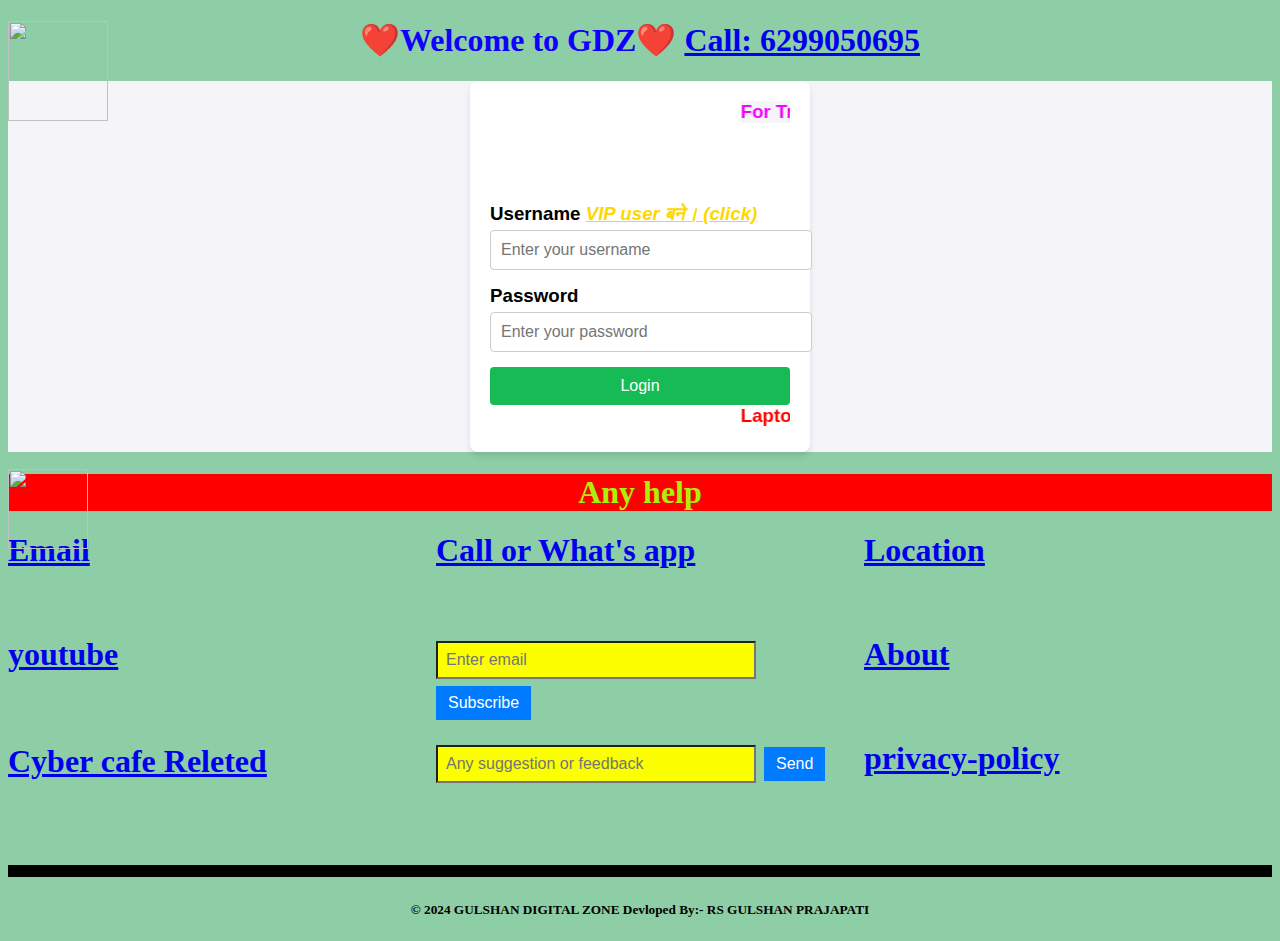
==== index.html @ c83366f7 "Update index.html" ====
<!DOCTYPE html>
<html lang="en">
<head>
    <meta charset="UTF-8">
    <meta name="viewport" content="width=device-width, initial-scale=1.0">
    <link rel="stylesheet" href="https://cdnjs.cloudflare.com/ajax/libs/font-awesome/6.4.0/css/all.min.css"
     integrity="sha512-iecdLmaskl7CVkqkXNQ/ZH/XLlvWZOJyj7Yy7tcenmpD1ypASozpmT/E0iPtmFIB46ZmdtAc9eNBvH0H/ZpiBw==" 
     crossorigin="anonymous" referrerpolicy="no-referrer" />
     <!-- <link rel="stylesheet" href="./chatbot.js"> -->
     <link rel="stylesheet" href="./style.css">
     <!-- <link rel="stylesheet" href="./login.js"> -->
     <link rel="shortcut icon" href="./GDZ.png" type="image/x-icon">
     <style>
 
     </style>

    <title>कुछ भी सीखों</title>
   
</head>
<body style="background-color: #8dcea6;">
    <!-- //chatbot ke liye................................................................. -->
     
    <div class="bot-container" id="on-container">
        <a href="#"><img class="bot-logo" type="button" style="position: fixed; width: 80px; height: 80px;" onclick="loginbot()" src="./chatbot.png" alt=""></a>
    </div>
    <div class="bot-container" id="off-container" style="display: none; position: fixed;">
        
        
            <div class="chat-container">
                <div class="chat-header">
                    <button  text-align: right; type="button" onclick="logoutbot()"><h4 style="color: red;">Close Chatbot</h4></button>
                </div>
                <div class="chat-messages" id="chat-messages">
                  <!-- Messages will appear here -->
                </div>
                
                <div class="chat-input">
                    
                  <input type="text" id="user-input" placeholder="सिर्फ विषय लिखे(Ex.E-shram,College).....">
                  <button onclick="sendMessage()">Send</button>
                </div>
              </div>
        
    </div>

    <img style="width: 100px; height: 100px; position: fixed;" src="./GDZ.png" alt="">
    <h1 style="text-align: center; color: rgb(17, 0, 255);"><b>❤️Welcome to GDZ❤️ <a href="tel:+6299050695">Call: 6299050695</a> <a href="mailto:gulshandigitalzone@gmail.com"><i class="fa-solid fa-envelope"></i></a></b></h1>
    <h3>
    <div class="container" id="login-container">

<marquee behavior="" direction=""> <h4 style="text-align: center; color: rgb(247, 0, 255);">For Try👉 User = <b style="color: blue;"> DGZ</b> , Password = <b style="color: blue;">Free</b> लिखें।<br></h2>
</marquee>
        <h2><img style="width: 150; height: 150px;" src="./LOCK.jpeg" alt=""></h2>
        <form id="login-form">
            
            <div class="form-group">
                <label  for="username">Username <i style="color: green;"><a style="color: gold; "href="#" onclick="payments()">VIP user बने। (click)</a></i></label>
                
                <input type="text" id="username" placeholder="Enter your username">
            </div>
            <div class="form-group">
                <label for="password">Password</label>
                <input type="password" id="password" placeholder="Enter your password">
            </div>
            <button class="ABC" type="button" onclick="login()">Login</button>
            <marquee style="color: red;" behavior="" direction="">Laptop या फोन मे Desktop Mod मे ठीक से दिखाई देगा! Because Server is down!</marquee>
            
            
            
        </form>
    </div>
    
    
</h3>

    <div class="container1" id="logout-container" style="display: none";>
        <button  class="ABC1"  text-align: right; type="button" onclick="logout()">Hello User<br>Logout</button>
        <h1 style="text-align: center;"><b>आप कोई भी विडियो या Portal देख सकते हैं।</b></h1>
        <!-- search bar ke liye................................................ -->
        <div class="search-bar" style="text-align: center; margin-top: 20px;">
            <input type="text" id="searchInput" placeholder="Search..." style="padding: 10px; width: 80%;">
            <button onclick="searchText()" style="padding: 10px;">Search</button>
        </div>
    
        <div class="content">
       <h1 style="color: red;">Search bar Not available in Tryal version. <a style="color: gold;" href="#" onclick="payments()">Get VIP ID (click)</a></h1>
          
       
    
        <section style="background-color: rgb(0, 225, 255);  border-width: 10px; border-color: rgb(255, 18, 18); border-style: solid;">
            <div>
                <h1 style="color: red; background-color: rgb(70, 247, 0);"><b>LATEST JOB</b></h1>
                <h2>
                  <li><a href="https://www.rrbapply.gov.in/#/auth/home">RRB Group-D Apply</a></li>
                  <li><a href="#">Try Latest Job</a></li>
                  <li><a href="#">Try Latest Job</a></li>
                  <li><a href="#">Try Latest Job</a></li>
           <li><a href="#">Try Latest Job</a></li>
           <li><a href="#">Try Latest Job</a></li>
           <li><a href="#">Try Latest Job</a></li>
           <li><a href="#">Try Latest Job</a></li>
           <li><a href="#">Try Latest Job</a></li>
           <li><a href="#">Try Latest Job</a></li>
           <li><a href="#">Try Latest Job</a></li>
           <li><a href="#">Try Latest Job</a></li>
           <li><a href="#">Try Latest Job</a></li>
           <li><a href="#">Try Latest Job</a></li>
           <li><a href="#">Try Latest Job</a></li>
           <li><a href="#">Try Latest Job</a></li>
           <li><a href="#">Try Latest Job</a></li>
           <li><a href="#">Try Latest Job</a></li>
           <li><a href="#">Try Latest Job</a></li>
           <li><a href="#">Try Latest Job</a></li>
           <li><a href="#">Try Latest Job</a></li>
           <li><a href="#">Try Latest Job</a></li>
           <li><a href="#">Try Latest Job</a></li>   
           <li><a href="#">Try Latest Job</a></li>
           <li><a href="#">Try Latest Job</a></li>
           <li><a href="#">Try Latest Job</a></li>
          
              </h2>
            </div>
            <div>
                <h1 style="color: red; background-color: rgb(70, 247, 0);"><B>IMPORTANT LINK</B></h1>
                <h2>
                <li><a href="https://serviceonline.bihar.gov.in/">Bihar RTPS Service</a></li>
                <li><a href="https://serviceonline.bihar.gov.in/renderApplicationForm.do?serviceId=4630008&UUID=932f37ff-2793-4d23-ab59-d707274b0db8&directService=true&tempId=751&grievDefined=0&serviceLinkRequired=No&userLoggedIn=N&source=CTZN&OWASP_CSRFTOKEN=XD2I-NDHD-GK2E-3V92-1XVK-GKYU-PRR9-BJJW">बिहार निवास प्रमााण पत्र अप्‍लाई</a></li>
                <li><a href="https://serviceonline.bihar.gov.in/renderApplicationForm.do?serviceId=4650008&UUID=824b1d16-61e2-440d-a016-de54af2ae7e3&directService=true&tempId=748&grievDefined=0&serviceLinkRequired=No&userLoggedIn=N&source=CTZN&OWASP_CSRFTOKEN=PYII-J0BG-8XRL-8DFZ-QXVM-TH9N-8472-7ZJ4">बिहार जाति प्रमााण पत्र अप्‍लाई</a></li>
                <li><a href="https://serviceonline.bihar.gov.in/renderApplicationForm.do?serviceId=4640005&UUID=26a33ea9-198b-43fc-86cc-cd87791a9bb4&directService=true&tempId=747&grievDefined=0&serviceLinkRequired=No&userLoggedIn=N&source=CTZN&OWASP_CSRFTOKEN=XF64-IA9K-VD4G-Z74Z-HXFQ-ROMP-GIO9-0EO0">बिहार आय प्रमााण पत्र अप्‍लाई</a></li>
                <li><a href="https://medhasoft.bih.nic.in/">Meghasoft</a></li>
                <li><a href="https://pmsonline.bih.nic.in/">Post Matric schlorship</a></li>
                <li><a href="https://register.eshram.gov.in/#/user/self">फ्री ई-श्रम अप्‍लाई</a></li>
                <li><a href="https://electoralsearch.eci.gov.in/">वोटर कार्ड नंवर खोजें</a></li>
                <li><a href="#">Try Important Link</a></li>
                <li><a href="#">Try Important Link</a></li>
                <li><a href="#">Try Important Link</a></li>
                <li><a href="#">Try Important Link</a></li>
                <li><a href="#">Try Important Link</a></li>
                <li><a href="#">Try Important Link</a></li>
                <li><a href="#">Try Important Link</a></li>
                <li><a href="#">Try Important Link</a></li>
                <li><a href="#">Try Important Link</a></li>
                <li><a href="#">Try Important Link</a></li>
                <li><a href="#">Try Important Link</a></li>
                <li><a href="#">Try Important Link</a></li>
                <li><a href="#">Try Important Link</a></li>
                <li><a href="#">Try Important Link</a></li>
                <li><a href="#">Try Important Link</a></li>
                <li><a href="#">Try Important Link</a></li>
                <li><a href="#">Try Important Link</a></li>
                <li><a href="#">Try Important Link</a></li>
              </h2>
            </div>
            <div>
               <h1 style="color: red; background-color: rgb(70, 247, 0); "><B>ADMIT CARD</B></h1>
               <h2 style="margin-bottom: 40px;">
                <li><a href="https://upsssc.gov.in/Online_App/AdmitCard.aspx?ID=MAIN">UPSSSC junior assistant 2022</a></li>
                <li><a href="#">Try Admit card</a></li>
                <li><a href="#">Try Admit card</a></li>
                <li><a href="#">Try Admit card</a></li>
                    <li><a href="#">Try Admit card</a></li>
                    <li><a href="#">Try Admit card</a></li>
                    <li><a href="#">Try Admit card</a></li>
                    <li><a href="#">Try Admit card</a></li>
                    <li><a href="#">Try Admit card</a></li>
                    <li><a href="#">Try Admit card</a></li>
                    <li><a href="#">Try Admit card</a></li>
                    <li><a href="#">Try Admit card</a></li>
                    <li><a href="#">Try Admit card</a></li>
                </li>
              </h2>
              <h1 style="color: red; background-color: rgb(70, 247, 0);">IMPORTANT WEBSITE</h1>
              <h2>
              <li><a href="https://www.sarkariresult.com/">sarkari result</a></li>
              <li><a href="https://onlineupdatestm.in/">Online update stm</a></li>
              <li><a href="https://eazytonet.com/">EasytoNet</a></li>
              <li><a href="#">Try Important website</a></li>
              <li><a href="#">Try Important website</a></li>
              <li><a href="#">Try Important website</a></li>
              <li><a href="#">Try Important website</a></li>
              <li><a href="#">Try Important website</a></li>
              <li><a href="#">Try Important website</a></li>
              <li><a href="#">Try Important website</a></li>
              <li><a href="#">Try Important website</a></li>
            </h2>
            </div>
        </section>
    
    </div>
        <br>
        <h1 style="background-color: #45a049;">1.👉 E-shram कार्ड कैसे बनायें।</h1> <br>
        <iframe id="inlineFrameExample" title="Inline Frame Example" src="https://eshram.gov.in/indexmain"></iframe>


        <iframe width="560" height="315" src="https://www.youtube.com/embed/TRh347D8t4E?si=y72ETQEUel3Yetee" 
            title="YouTube video player" frameborder="0"
            allow="accelerometer; autoplay; clipboard-write; encrypted-media; gyroscope; picture-in-picture; web-share"
            referrerpolicy="strict-origin-when-cross-origin" allowfullscreen>
        </iframe>

            <br>
            <h1 style=" background-color: #45a049;">2.👉R.D COLLEGE पोर्टल का युज कैसे करें।</h1>
            <br>
            <iframe id="inlineFrameExample" title="Inline Frame Example" src="https://rdcollege.ac.in/web/"></iframe>
            <!-- <video controls width="49%" height="400px" style="border: 1px solid black;">
            <source src="./video.mp4" type="video/mp4"/>
            </video>
            <br> -->
            <h1 style=" background-color: #45a049;">3.👉 बिहार बीज पोर्टल का युज कैसे करें।</h1>
            <iframe id="inlineFrameExample" title="Inline Frame Example" src="https://brbn.bihar.gov.in/Home/Demand"></iframe>
            <iframe width="560" height="315" src="https://www.youtube.com/embed/lijYd8vhCH0?si=fSw-ZmCom2OwrYcQ" 
            title="YouTube video player" frameborder="0" 
            allow="accelerometer; autoplay; clipboard-write; encrypted-media; gyroscope; picture-in-picture; web-share"
             referrerpolicy="strict-origin-when-cross-origin" allowfullscreen></iframe>
             <h1 style=" background-color: #45a049;">4.👉 Motivation</h1>
             <video width="640" height="360" controls>
                 <source src="./bhakti gulshan.mp4" type="video/mp4">    
             </video>
             <iframe width="560" height="315" src="https://www.youtube.com/embed/VOYt1OVuPNo?si=jdkNOzRXoTtXvoKc" 
             title="YouTube video player" frameborder="0" 
             allow="accelerometer; autoplay; clipboard-write; encrypted-media; gyroscope; picture-in-picture; web-share" 
             referrerpolicy="strict-origin-when-cross-origin" allowfullscreen></iframe>
             <br>
             <iframe width="560" height="315" src="https://www.youtube.com/embed/8gbAimkp6EM?si=fqaGpNgMDjNbFqCC"
              title="YouTube video player" frameborder="0"
               allow="accelerometer; autoplay; clipboard-write; encrypted-media; gyroscope; picture-in-picture; web-share"
              referrerpolicy="strict-origin-when-cross-origin" allowfullscreen></iframe>

             <br>
            <h1 style=" background-color: #45a049;">5.👉 रा: धा स्‍व आ मी सतसंग</h1>
            <iframe width="560" height="315" src="https://www.youtube.com/embed/nkeNvMxw1L0?si=Mz8azyMEt184ufK6" 
            title="YouTube video player" frameborder="0"
             allow="accelerometer; autoplay; clipboard-write; encrypted-media; gyroscope; picture-in-picture; web-share"
              referrerpolicy="strict-origin-when-cross-origin" allowfullscreen>
            </iframe>
            <iframe width="560" height="315" src="https://www.youtube.com/embed/mk2hGZXzBq0?si=ZE80LZpqDQzjDdXj" 
            title="YouTube video player" frameborder="0"
             allow="accelerometer; autoplay; clipboard-write; encrypted-media; gyroscope; picture-in-picture; web-share" 
             referrerpolicy="strict-origin-when-cross-origin" allowfullscreen></iframe>

            <br>
           
           
<br>


    </div>
        
        <h1 style="color: #abf00a; text-align: center; background-color: #ff0000;">Any help</h1>
        <div id="paymentModal" class="modal">
            <div class="modal-content">
                <span class="close" onclick="Cancelpayment()">&times; 
                    <span class="tooltip">CANCEL</span>
    
                </span>
               
                <h2 >
                    <div id="payment-container" type="button" onclick="payment()">
                        <label>
                            <button id="actionButton" disabled>
                                 <input type="checkbox" id="toggleCheckbox" onchange="toggleButton()" />  
                                 <a href="http://" target="_blank" rel="noopener noreferrer">I agree to the terms and conditions</a>   
                                  <br><br>
                                 <br><a style="font-size: x-large; color: green;" href="#">Process to payment</a></button>
                          </label>
                        
                    </div>
                    
                    
                    <div  id="back-container" style="display: none";>
                        <button  text-align: right;  onclick="back_payment()"><h1><a href="mailto:gulshandigitalzone@gmail.com">Back and send receipt</a></h1></button>
                        <h2><a href="tel:+6299050695"><i class="fa-solid fa-phone-volume"></i>Call</a> <a href="mailto:gulshandigitalzone@gmail.com"><i class="fa-solid fa-envelope"></i>Email</a></h2>
                        
                        
    <div class="slideshow-container" >
    
        <div class="slides fade" >
            <img style="width: 200px; height: 200px;" src="./49.jpg" >
        </div>
    
        <div class="slides fade">
            <img style="width: 200px; height: 200px;" src="./99.jpg" >
        </div>
    
        <div class="slides fade">
            <img style="width: 200px; height: 200px;" src="./499.jpg" >
        </div>
    
        <div class="slides fade">
            <img style="width: 200px; height: 200px;" src="./customize.jpg" >
        </div>
    
        <a class="prev" onclick="plusSlides(-1)">&#10094;</a>
        <a class="next" onclick="plusSlides(1)">&#10095;</a>
    
    </div>
    <br>
    
    <div style="text-align:center">
        <button class="dot" onclick="currentSlide(1)">49रु / <br>1 महीना के लिए</button> 
        <button class="dot" onclick="currentSlide(2)">99रु / <br>6 महीना के लिए</button> 
        <button class="dot" onclick="currentSlide(3)">499रु / <br> 5 वर्ष के लिए</button> 
        <button class="dot" onclick="currentSlide(4)">अपने हिसाब से <br> न्‍यूनतम 100रु</button>
    
    </div>
    
                        </h2>
                <p style="color: red;">कृपया ध्यान दें:</p>
                <ul style="color: blue;">
                    <li>सभी भुगतान अग्रिम में किए जाएंगे।</li>
                    <li>भुगतान के बाद धन वापसी संभव नहीं है।</li>
                    <li>भुगतान के बाद हमें अपना नाम, नंबर, और मनचाहा उपयोगकर्ता नाम और पासवर्ड भी भेज सकते हैं।</li>
                    <li>आपके द्वारा दी गई जानकारी पूर्ण और सत्य होनी चाहिए।</li>
                    <li>किसी भी प्रकार की तकनीकी समस्या के लिए, कृपया हमारी सहायता टीम से संपर्क करें।</li>
                </ul>
                <p>इन शर्तों को स्वीकार करने के बाद ही भुगतान प्रक्रिया को पूरा करें।</p>
              
            </div>
        </div>
        <!-- payment ke liye -->
     
    
     

        <footer>
          
       
            <h1>
                <div class="fruit" >
                    <div class="item6"><a href="https://forms.gle/8rKVwfCvcWrBiQQN9">Cyber cafe Releted</a></div>
                    <div class="item2"><a href="https://youtube.com/@gulshandigitalzone?si=YDIQ_hvKnwjShGRa"><i class="fa-brands fa-youtube"></i>youtube</a></div>
                    <div class="item3">
                        <form id="feedbackForm">
                        <input style="background-color: #fbff00;" type="" id="inputField" name="inputField" placeholder="Any suggestion or feedback" required>
                        <button type="submit">Send</button>
                    </form></div>
                    <div class="item4"><a href="mailto:gulshankumardariyapur85885@gmail.com"><i class="fa-solid fa-envelope"></i>Email</a></div>
                    <div class="item5"> 
                        <form id="customForm">
                        <input style="background-color: #fbff00;" type="email" id="inputField" name="inputField" placeholder="Enter email" required>
                        <button type="submit">Subscribe</button>
                    </form>
                </div>
                    <div class="item1"><a href="tel:+6299050695"><i class="fa-sharp fa-solid fa-phone-volume"></i> <i class="fa-brands fa-whatsapp"></i>Call or What's app</a>
                    </div>
                    <div class="item7"><a href="https://www.google.com/maps/place/GULSHAN+DIGITAL+ZONE/@25.1608555,85.9283995,21z/data=!4m6!3m5!1s0x39f241d4005bf849:0xc81c1bd024015bb8!8m2!3d25.160834!4d85.928542!16s%2Fg%2F11w48v47kf?entry=ttu&g_ep=EgoyMDI0MTExMy4xIKXMDSoASAFQAw%3D%3D"><i class="fa-solid fa-location-dot"></i>Location</a></div>
                    <div class="item8"><a href="#" onclick="showAbout()">About</a></div>
                    <div class="item9"><a href="#" onclick="showAbout()">privacy-policy</a></div>
                </div>
            </h1>
            <div id="aboutModal" class="modal">
                <div class="modal-content">
                    <span class="close" onclick="closeAbout()">&times; </span>
                    <h1 style="text-align: center;">About Us</h1>
                    <p>यह वेवसाट RS GULSHAN PRAJAPATI JI के द्वारा बनाया गया है । यह वेवसाइट सरकारी तो नही है लेकिन मानवता को देखते हुए बनाया गया है <br> 
                        इस वेवसाइट का उद्देश्य लोगों को विभिन्न सरकारी सेवाओं और सूचनाओं तक आसान पहुंच प्रदान करना है।
                         हम विभिन्न प्रकार की सेवाएं और जानकारी प्रदान करते हैं, जैसे कि नौकरी के आवेदन, महत्वपूर्ण लिंक, एडमिट कार्ड,
                         और अन्य महत्वपूर्ण वेबसाइटों के लिंक। हमारा लक्ष्य है कि हम लोगों की मदद करें और उन्हें सही जानकारी और सेवाएं प्रदान करें। <a href="tel:+916299050695">Call: +916299050695</a>
                         <a href="mailto:gulshandigitalzonq@gmail.com">Email: gulshandigitalzone@gmail.com</a>
                     </p>                    
                    <h1 style="text-align: center;">Privacy Policy</h1>
                    <p>यह वेबसाइट किसी प्रकार का धोखा नहीं करती है। वेबसाइट की पहचान हमारे लोगो, कॉल, या ईमेल से पुष्टि करने के बाद ही भुगतान करें। 
                        बिना जांचे भुगतान करने पर आपकी जिम्मेदारी होगी। हालांकि, नकली वेबसाइट होने पर आप मुझे कॉल या ईमेल कर सकते हैं।<br>
                     हम आपकी गोपनीयता का सम्मान करते हैं और आपकी व्यक्तिगत जानकारी की सुरक्षा के लिए प्रतिबद्ध हैं। 
                    हम आपकी जानकारी को किसी भी तीसरे पक्ष के साथ साझा नहीं करते हैं, सिवाय जब यह कानूनी रूप से आवश्यक हो। 
                    हम आपकी जानकारी का उपयोग केवल आपके अनुभव को बेहतर बनाने और आपको बेहतर सेवाएं प्रदान करने के लिए करते हैं। 
                    <br> कृपया ध्यान दें कि हमारी वेबसाइट का उपयोग करते समय, आप हमारी गोपनीयता नीति से सहमत होते हैं। 
                    यदि आपके पास कोई प्रश्न या चिंताएं हैं, तो कृपया हमसे संपर्क करें।</p>

                </div>
            </div>
            <script src="script.js"></script>
        </footer>
          
             
            <br><br>
            <h6 style="background-color: rgb(0, 0, 0);">.</h6>
             
            <h5 style="text-align: center;">&copy; 2024 GULSHAN DIGITAL ZONE   Devloped By:- RS GULSHAN PRAJAPATI</h5>
</body>
</html>
---- style.css ----
h3{
    font-family: Arial, sans-serif;
    margin: 0;
    padding: 0;
    background-color: #f4f4f9;
    display: flex;
    justify-content: center;
    align-items: center;
    /* height: 100vh; */
}
h4{
    /* font-family: Arial, sans-serif; */
    margin: 0;
    padding: 0;
    background-color: #f4f4f9;
    display: flex;
    
    align-items: self-end;
    /* height: 100vh; */
}
.container {
    width: 300px;
    padding: 20px;
    background: white;
    border-radius: 8px;
    box-shadow: 0 4px 6px rgba(0, 0, 0, 0.1);
}
.container1{
    /* width: 300px;
    padding: 20px; */
    background: white;
    border-radius: 8px;
    /* box-shadow: 0 4px 6px rgba(0, 0, 0, 0.1); */
    /* float: right; */
}
h2 {
    text-align: center;
    margin-bottom: 20px;
}
.form-group {
    margin-bottom: 15px;
}
label {
    display: block;
    margin-bottom: 5px;
    font-weight: bold;
}
input[type="text"],
input[type="password"] {
    width: 100%;
    padding: 10px;
    border: 1px solid #ccc;
    border-radius: 4px;
}
.ABC {
    width: 100%;
    padding: 10px;
    background-color: #16bb55;
    color: white;
    border: none;
    border-radius: 4px;
    cursor: pointer;
    font-size: 16px;
}
.ABC1 {
    /* width: 100%; */
    /* padding: 10px; */
    background-color: #0022e0;
    color: white;
    border: none;
    border-radius: 4px;
    cursor: pointer;
    font-size: 16px;
    float: right;
}
.ABC:hover {
    background-color: #45a049;
}
.ABC1:hover {
    background-color: #ff0000;
}
iframe {
    border: 1px solid black;
    width: 49%; /* takes precedence over the width set with the HTML width attribute */
    height: 400px;
}
.fruit {
    display: grid;
    grid-template-rows: repeat(2,1fr);
    grid-template-columns: repeat(3,1fr);
    size: 50px;
    grid-gap: 20px;

    /* background-color: aqua; */
    /* grid-gap: 10px; */

}
.item1 {
    /* border: solid red;
    background-color: rgb(255, 208, 0); */

    /* grid-row-start: 1; 
    grid-row-end: 3; or */
    grid-row: 1/2;
}
.item2 {
    /* border: solid red;
    background-color: rgb(255, 208, 0); */
    grid-row-start: 2;
    grid-row-end: 3;

}
.item3{
    /* border: solid red;
    background-color: rgb(255, 208, 0); */
    grid-row: 3/4;
    /* order: 5; */

}
.item4 {
    /* border: solid red;
    background-color: rgb(255, 208, 0); */
    grid-row: 1/2;

}
.item5 {
    /* border: solid red;
    background-color: rgb(255, 208, 0); */
    grid-row: 2/3;
    justify-self: start;

}
.item6 {
    /* border: solid red;
    background-color: rgb(255, 208, 0); */
    grid-row: 3/4;
    align-self: center;

}
.item7 {
    /* border: solid red;
    background-color: rgb(255, 208, 0); */
    grid-row: 1/2;

}


.item9 {
    /* border: solid red;
    background-color: rgb(255, 208, 0); */
    grid-row: 3/4;

}

input {
    padding: 8px;
    font-size: 16px;
    width: 300px;
}
button {
    padding: 8px 12px;
    font-size: 16px;
    background-color: #007BFF;
    color: white;
    border: none;
    cursor: pointer;
}
button:hover {
    background-color: #0056b3;
}
.highlight {
    background-color: yellow;
}

span {
    font-family: Arial, sans-serif;
    margin: 0;
    padding: 0;
    display: flex;
    justify-content: right;
    align-items: start;
    height: 100vh;
    /* background-color: #ff0000; */
    } 
    .chat-container {
    width: 400px;
    height: 500px;
    background: #ffffff;
    border: 1px solid #ccc;
    border-radius: 8px;
    display: flex;
    flex-direction: column;
    overflow: hidden;
    }
    .chat-header {
    background: #4CAF50;
    color: white;
    text-align: center;
    padding: 10px;
    font-size: 18px;
    }
    .chat-messages {
    flex: 1;
    padding: 10px;
    overflow-y: auto;
    background: #f9f9f9;
    }
    .message {
    margin: 5px 0;
    }
    .user-message {
    text-align: right;
    color: #4CAF50;
    }
    .bot-message {
    text-align: left;
    color: #333;
    }
    .chat-input {
    display: flex;
    border-top: 1px solid #ccc;
    }
    .chat-input input {
    flex: 1;
    padding: 10px;
    border: none;
    outline: none;
    }
    .chat-input button {
    padding: 10px;
    background: #4CAF50;
    color: white;
    border: none;
    cursor: pointer;
    }
    .chat-input button:hover {
    background: #45a049;
    }
    .bot{
        width: 50px;
        height: 50px;
        position: fixed;

    }
    .bot-logo{
        float: right;
        margin-right: 5%;
        margin-top: 35%;

    }
    /* About par click karne par model open ho jayeg....................... */
    .modal {
        display: none;
        position: fixed;
        z-index: 1000;
        left: 0;
        top: 0;
        width: 100%;
        height: 100%;
        overflow: auto;
        background-color: rgb(0,0,0);
        background-color: rgba(0,0,0,0.4);
        padding-top: 60px;
    }
    .modal-content {
        background-color: #fefefe;
        margin: 5% auto;
        padding: 20px;
        border: 1px solid #888;
        width: 80%;
    }
    .close {
        color: #aaa;
        float: right;
        font-size: 28px;
        font-weight: bold;
    }
    .close:hover,
    .close:focus {
        color: black;
        text-decoration: none;
        cursor: pointer;
    }
    /* website saryane ke liye................................................  */
    section {
        display: flex;
        justify-content: space-around;
        margin: 20px;
        margin-bottom: 40px;
    }
   li {
      background-color: white;
       margin-bottom: 10px;
   }
   /* payments................................................. */
   .close .tooltip {
    visibility: hidden;
    background-color: rgb(255, 255, 255);
    color: #ff0000;
  
}
.close:hover .tooltip {
    visibility: visible;
    opacity: 1;
}
button:disabled {
background-color: #ccc;
cursor: not-allowed;
}


.modal {
    display: none;
    position: fixed;
    z-index: 1000;
    left: 0;
    top: 0;
    width: 100%;
    height: 100%;
    overflow: auto;
    background-color: rgb(0,0,0);
    background-color: rgba(0,0,0,0.4);
    padding-top: 60px;
}
.modal-content {
    background-color: #fefefe;
    margin: 5% auto;
    padding: 20px;
    border: 1px solid #888;
    width: 80%;
}
.close {
    color: #d80909;
    float: right;
    font-size: 50px;
    font-weight: bold;
}
.close:hover,
.close:focus {
    color: rgb(255, 0, 0);
    text-decoration: none;
    cursor: pointer;
    
}
.slideshow-container {
  position: relative;
  max-width: 100%;
  margin: auto;
}
.slides {
  display: none;
  width: 100%;
  text-align: center;
}
.prev, .next {
  cursor: pointer;
  position: absolute;
  top: 50%;
  width: auto;
  padding: 16px;
  margin-top: -22px;
  color: rgb(138, 180, 204);
  font-weight: bold;
  font-size: 50px;
  transition: 0.6s ease;
  border-radius: 0 3px 3px 0;
  user-select: none;
}
.next {
  right: 0;
  border-radius: 3px 0 0 3px;
}
.prev:hover, .next:hover {
  background-color: rgba(0, 4, 255, 0.8);
}

.dot {
 color: blue;
  background-color: #ffffff;
}
.active, .dot:hover {
  background-color: #96dcdf;
}
.fade {
  -webkit-animation-name: fade;
  -webkit-animation-duration: 1.5s;
  animation-name: fade;
  animation-duration: 1.5s;
}
@-webkit-keyframes fade {
  from {opacity: .4} 
  to {opacity: 1}
}
@keyframes fade {
  from {opacity: .4} 
  to {opacity: 1}
}
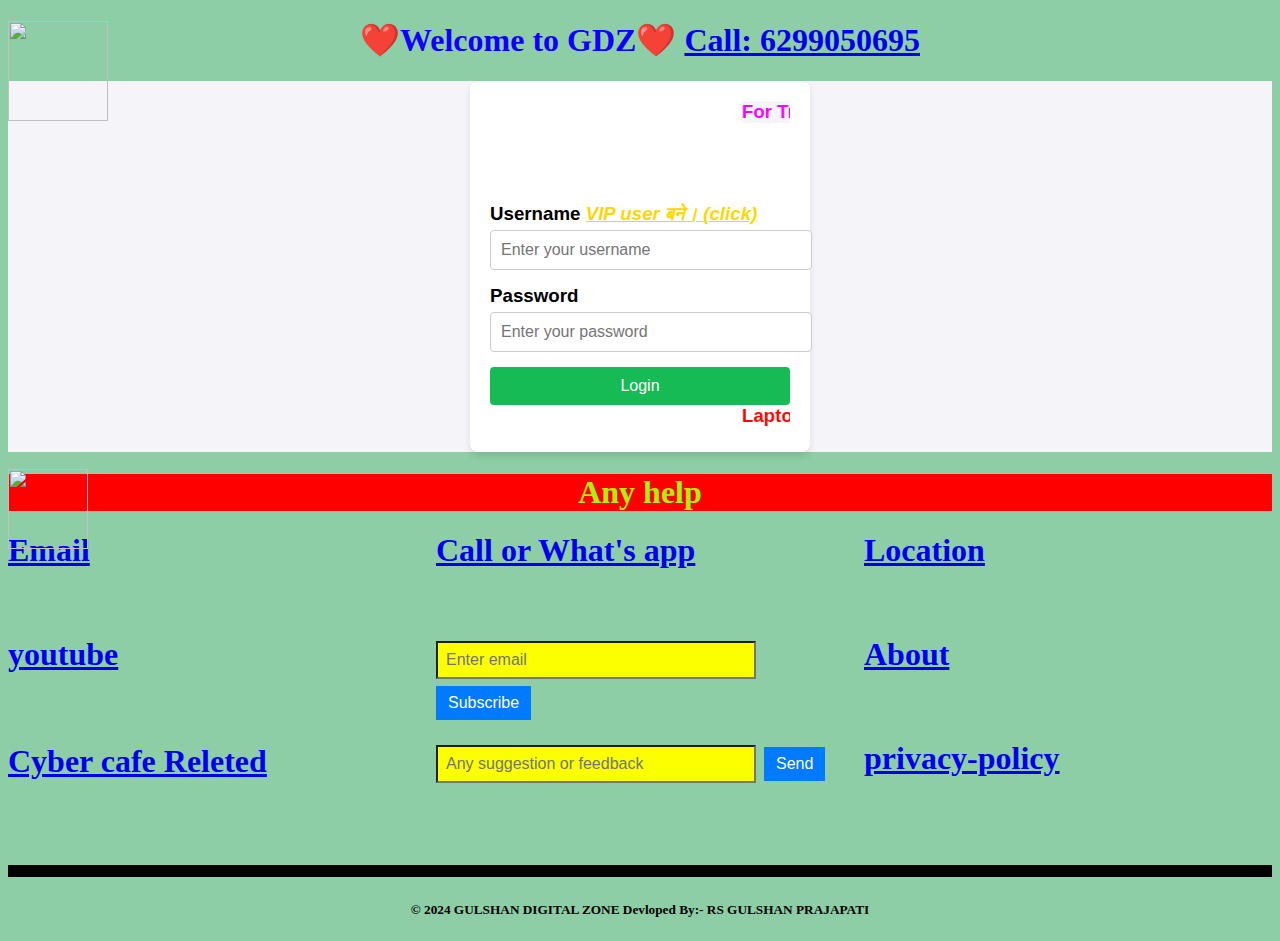
==== commit 2969dc79: "Update index.html" ====
--- a/index.html
+++ b/index.html
@@ -74,7 +74,9 @@
 </h3>
 
     <div class="container1" id="logout-container" style="display: none";>
-        <button  class="ABC1"  text-align: right; type="button" onclick="logout()">Hello User<br>Logout</button>
+        <button  class="ABC1"  text-align: right; type="button" onclick="logout()" onclick="logout1()">Hello User<br>Logout</button>
+        <!-- <button  class="ABC1"  text-align: right; type="button" ></button> -->
+
         <h1 style="text-align: center;"><b>आप कोई भी विडियो या Portal देख सकते हैं।</b></h1>
         <!-- search bar ke liye................................................ -->
         <div class="search-bar" style="text-align: center; margin-top: 20px;">
@@ -92,12 +94,12 @@
                 <h1 style="color: red; background-color: rgb(70, 247, 0);"><b>LATEST JOB</b></h1>
                 <h2>
                   <li><a href="https://www.rrbapply.gov.in/#/auth/home">RRB Group-D Apply</a></li>
-                  <li><a href="#">Try Latest Job</a></li>
-                  <li><a href="#">Try Latest Job</a></li>
-                  <li><a href="#">Try Latest Job</a></li>
-           <li><a href="#">Try Latest Job</a></li>
-           <li><a href="#">Try Latest Job</a></li>
-           <li><a href="#">Try Latest Job</a></li>
+                  <li><a href="https://onlineupdatestm.in/kasturba-gandhi-vidyalaya-recruitment-2025/#google_vignette">कस्तूरबा गाँधी बालिका विद्यालय <br> में नई भर्ती जाने पूरी जानकारी?</a></li>
+                  <li><a href="https://agnipathvayu.cdac.in/avreg/candidate/login">Indian Air Force Agniveer</a></li>
+                  <li><a href="https://ssc.gov.in/login">Check Exam City & Date</a></li>
+           <li><a href="https://onlineupdatestm.in/cbi-office-assistant-vacancy-2025/">सेंट्रल बैंक में आई नई <br> भर्ती 10वी पास के लिए</a></li>
+           <li><a href="https://cdn3.digialm.com/EForms/configuredHtml/1631/84962/login.html">BIHAR BELTRON ANSWER KEY</a></li>
+           <li><a href="https://www.sarkariresult.com/force/cisf-constable-driver-feb25/"> CISF Constable or <br> Driver Recruitment 2024</a></li>
            <li><a href="#">Try Latest Job</a></li>
            <li><a href="#">Try Latest Job</a></li>
            <li><a href="#">Try Latest Job</a></li>
@@ -131,18 +133,18 @@
                 <li><a href="https://pmsonline.bih.nic.in/">Post Matric schlorship</a></li>
                 <li><a href="https://register.eshram.gov.in/#/user/self">फ्री ई-श्रम अप्‍लाई</a></li>
                 <li><a href="https://electoralsearch.eci.gov.in/">वोटर कार्ड नंवर खोजें</a></li>
-                <li><a href="#">Try Important Link</a></li>
-                <li><a href="#">Try Important Link</a></li>
-                <li><a href="#">Try Important Link</a></li>
-                <li><a href="#">Try Important Link</a></li>
-                <li><a href="#">Try Important Link</a></li>
-                <li><a href="#">Try Important Link</a></li>
-                <li><a href="#">Try Important Link</a></li>
-                <li><a href="#">Try Important Link</a></li>
-                <li><a href="#">Try Important Link</a></li>
-                <li><a href="#">Try Important Link</a></li>
-                <li><a href="#">Try Important Link</a></li>
-                <li><a href="#">Try Important Link</a></li>
+                <li><a href="https://myaadhaar.uidai.gov.in/">DIRECT AADHAAR LOGIN</a></li>
+                <li><a target="_blank" href="https://translate.google.com/?sl=en&tl=hi&op=translate">Google Translator</a></li>
+                <li><a href="https://application.mungeruniversity.ac.in/User/Login">MUNGER UNIVERSITY DIRECT LOGIN</a></li>
+                <li><a href="https://ppu.bihar-ums.com/login">PATLIPUTRA UNIVERSITY ADMIT CARD</a></li>
+                <li><a target="_blank" href="https://chatgpt.com/">Chat GPT</a></li>
+                <li><a href="https://epds.bihar.gov.in/SearchByRCID.aspx">CHECK RATION CARD MEMBER</a></li>
+                <li><a href="https://dbtagriculture.bihar.gov.in/RegFarmer/">बिहार किसान पंजियन</a></li>
+                <li><a href="https://pmkisan.gov.in/aadharekyc.aspx">PM Kisan Samman Nidhi eKYC</a></li>
+                <li><a href="https://pmvishwakarma.gov.in/">PM vishkarma yojana</a></li>
+                <li><a href="https://beneficiary.nha.gov.in/">आयुष्‍मान कार्ड अप्‍लाई</a></li>
+                <li><a href="https://onlineupdatestm.in/pm-internship-portal/">PM Internship Yojana</a></li>
+                <li><a target="_blank" href="https://epds.bihar.gov.in/">अप्‍लाई राशन कार्ड</a></li>
                 <li><a href="#">Try Important Link</a></li>
                 <li><a href="#">Try Important Link</a></li>
                 <li><a href="#">Try Important Link</a></li>
@@ -337,7 +339,7 @@
                     <div class="item4"><a href="mailto:gulshankumardariyapur85885@gmail.com"><i class="fa-solid fa-envelope"></i>Email</a></div>
                     <div class="item5"> 
                         <form id="customForm">
-                        <input style="background-color: #fbff00;" type="email" id="inputField" name="inputField" placeholder="Enter email" required>
+                        <input style="background-color: #fbff00;" type="email" id="Subscribe.Id" name="inputField" placeholder="Enter email" required>
                         <button type="submit">Subscribe</button>
                     </form>
                 </div>
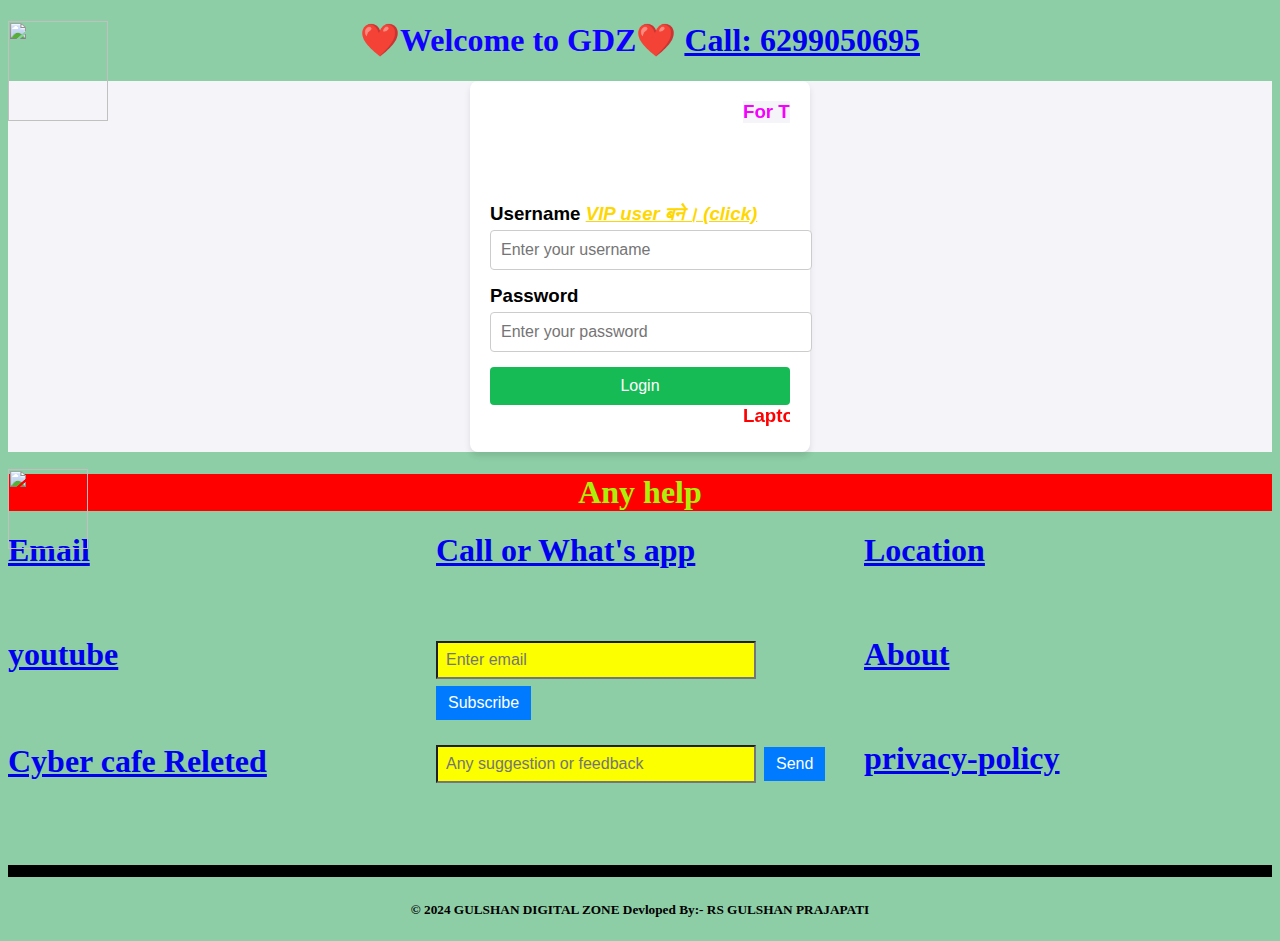
==== commit ee0cd844: "Update index.html" ====
--- a/index.html
+++ b/index.html
@@ -93,6 +93,10 @@
             <div>
                 <h1 style="color: red; background-color: rgb(70, 247, 0);"><b>LATEST JOB</b></h1>
                 <h2>
+                     <li><a href="https://www.sarkariresult.com/force/cisf-constable-tradesman-mar25/">cisf-constable-tradesman</a></li>
+                    <li><a href="https://www.sarkariresult.com/force/navy-ssr-mr-inet-2025/">Navy SSR / MR Apply Online</a></li>
+                    <li><a href="https://apply-csbc.com/CSBC_CT_V1_01_2025/applicationIndex">CSBC Bihar Constable Apply Online</a></li>
+                    <li><a href="https://www.sarkariresult.com/force/army-agniveer-cee-mar25/">Army Agniveer 2025 Apply Online</a></li>
                   <li><a href="https://www.rrbapply.gov.in/#/auth/home">RRB Group-D Apply</a></li>
                   <li><a href="https://onlineupdatestm.in/kasturba-gandhi-vidyalaya-recruitment-2025/#google_vignette">कस्तूरबा गाँधी बालिका विद्यालय <br> में नई भर्ती जाने पूरी जानकारी?</a></li>
                   <li><a href="https://agnipathvayu.cdac.in/avreg/candidate/login">Indian Air Force Agniveer</a></li>
@@ -154,8 +158,10 @@
               </h2>
             </div>
             <div>
-               <h1 style="color: red; background-color: rgb(70, 247, 0); "><B>ADMIT CARD</B></h1>
+               <h1 style="color: red; background-color: rgb(70, 247, 0); "><B>ADMIT CARD or RESULTS</B></h1>
                <h2 style="margin-bottom: 40px;">
+                     <li><a href="https://interbiharboard.com/">Bihar Board Class 12th Result</a></li>
+                <li><a href="https://www.matricresult2025.com/">Bihar Board 10th Result 2025</a></li>
                 <li><a href="https://upsssc.gov.in/Online_App/AdmitCard.aspx?ID=MAIN">UPSSSC junior assistant 2022</a></li>
                 <li><a href="#">Try Admit card</a></li>
                 <li><a href="#">Try Admit card</a></li>
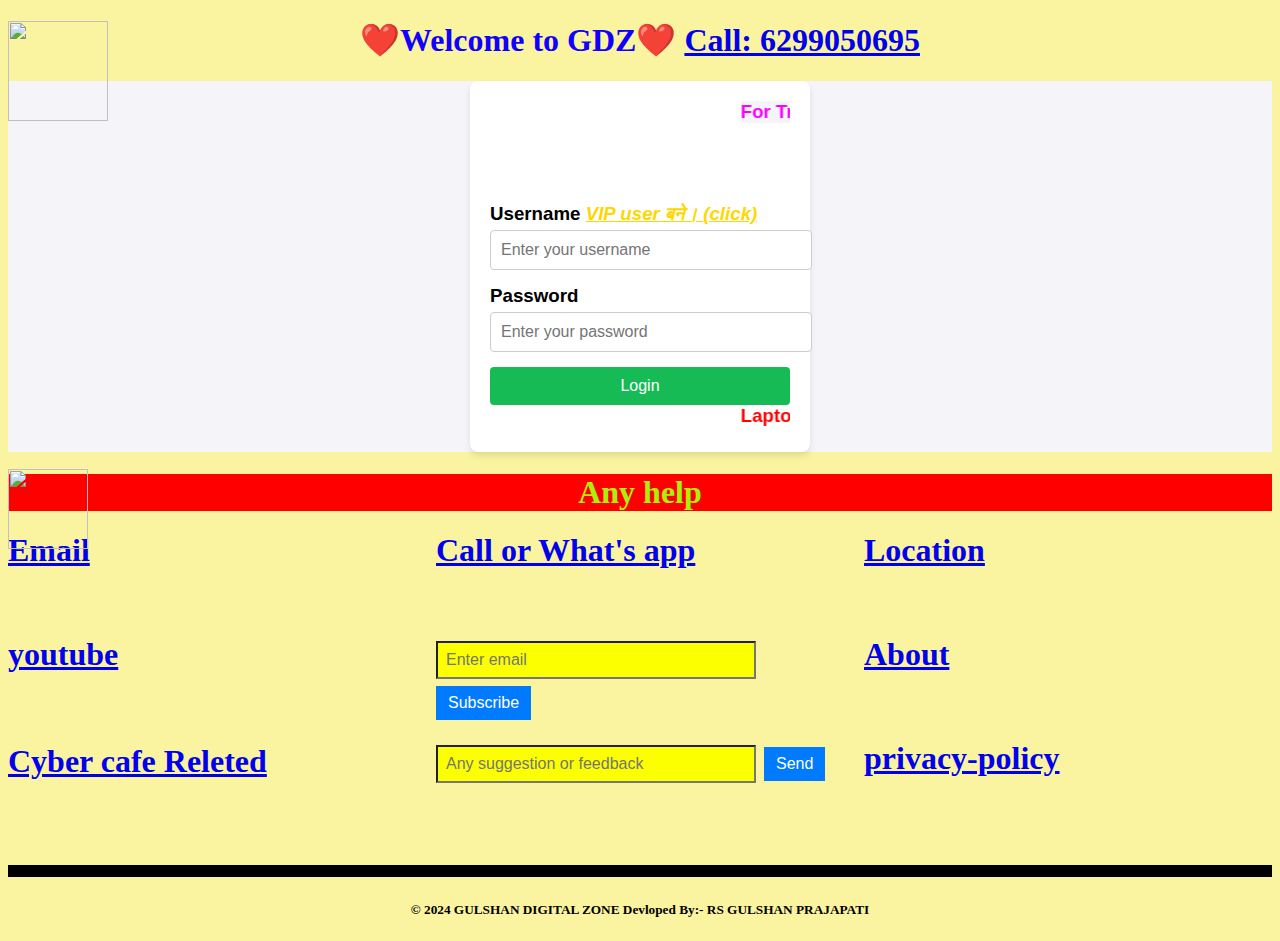
==== commit 6e4cf48c: "Update index.html" ====
--- a/index.html
+++ b/index.html
@@ -17,7 +17,7 @@
     <title>कुछ भी सीखों</title>
    
 </head>
-<body style="background-color: #8dcea6;">
+<body style="background-color: #faf4a0;">
     <!-- //chatbot ke liye................................................................. -->
      
     <div class="bot-container" id="on-container">
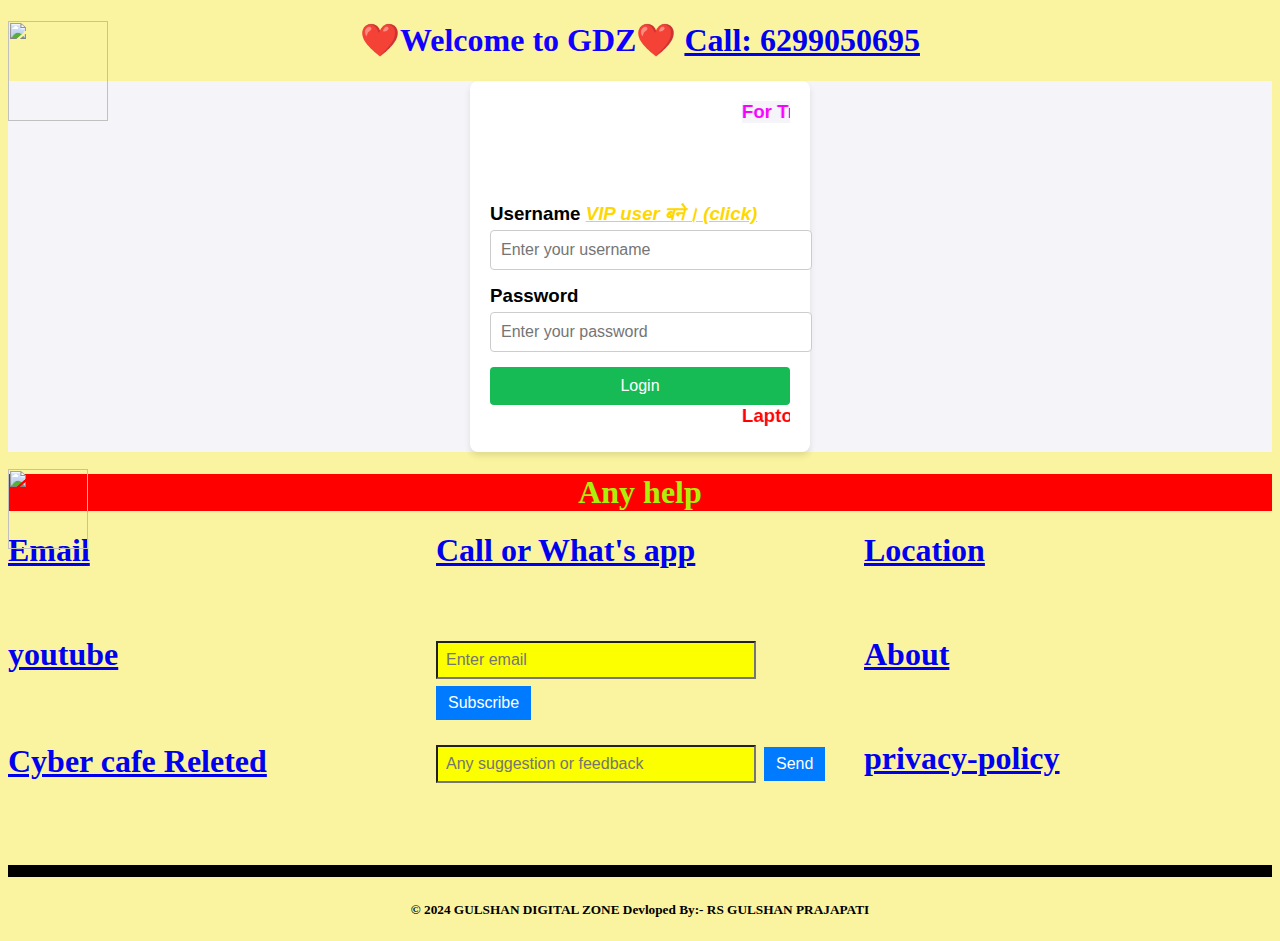
==== commit c4810c41: "Update index.html" ====
--- a/index.html
+++ b/index.html
@@ -80,7 +80,7 @@
         <h1 style="text-align: center;"><b>आप कोई भी विडियो या Portal देख सकते हैं।</b></h1>
         <!-- search bar ke liye................................................ -->
         <div class="search-bar" style="text-align: center; margin-top: 20px;">
-            <input type="text" id="searchInput" placeholder="Search..." style="padding: 10px; width: 80%;">
+            <input type="text" id="searchInput" placeholder="Search... 👉 खेलो कूदो नाचो गाओ जश्न मनाओ फिर फिर आओ... 🙏🏻🙏🏻🙏🏻🙏🏻" style="padding: 10px; width: 80%;">
             <button onclick="searchText()" style="padding: 10px;">Search</button>
         </div>
     
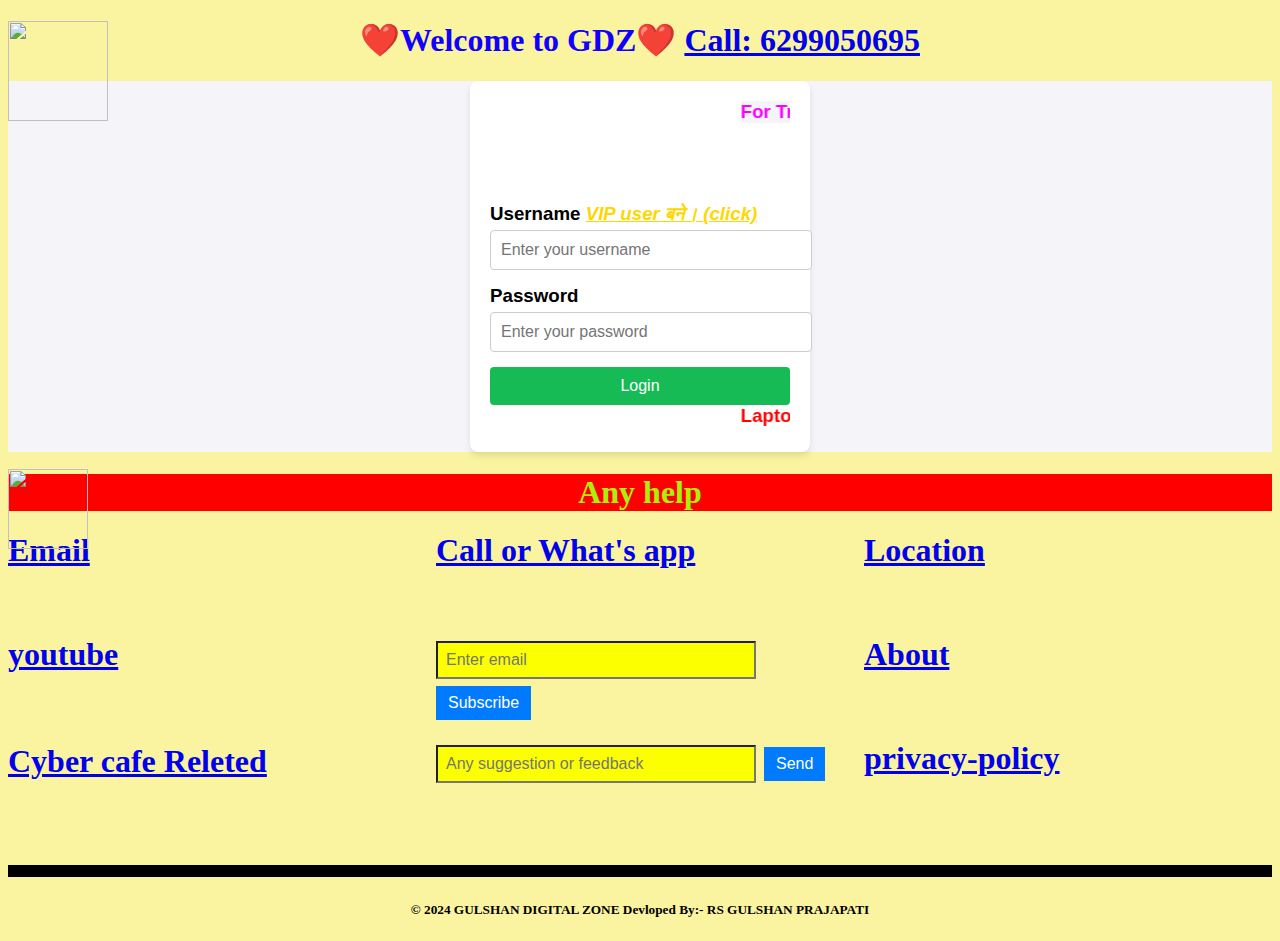
==== commit f355ecf2: "Update index.html" ====
--- a/index.html
+++ b/index.html
@@ -93,20 +93,21 @@
             <div>
                 <h1 style="color: red; background-color: rgb(70, 247, 0);"><b>LATEST JOB</b></h1>
                 <h2>
-                     <li><a href="https://www.sarkariresult.com/force/cisf-constable-tradesman-mar25/">cisf-constable-tradesman</a></li>
-                    <li><a href="https://www.sarkariresult.com/force/navy-ssr-mr-inet-2025/">Navy SSR / MR Apply Online</a></li>
-                    <li><a href="https://apply-csbc.com/CSBC_CT_V1_01_2025/applicationIndex">CSBC Bihar Constable Apply Online</a></li>
-                    <li><a href="https://www.sarkariresult.com/force/army-agniveer-cee-mar25/">Army Agniveer 2025 Apply Online</a></li>
-                  <li><a href="https://www.rrbapply.gov.in/#/auth/home">RRB Group-D Apply</a></li>
-                  <li><a href="https://onlineupdatestm.in/kasturba-gandhi-vidyalaya-recruitment-2025/#google_vignette">कस्तूरबा गाँधी बालिका विद्यालय <br> में नई भर्ती जाने पूरी जानकारी?</a></li>
-                  <li><a href="https://agnipathvayu.cdac.in/avreg/candidate/login">Indian Air Force Agniveer</a></li>
-                  <li><a href="https://ssc.gov.in/login">Check Exam City & Date</a></li>
-           <li><a href="https://onlineupdatestm.in/cbi-office-assistant-vacancy-2025/">सेंट्रल बैंक में आई नई <br> भर्ती 10वी पास के लिए</a></li>
-           <li><a href="https://cdn3.digialm.com/EForms/configuredHtml/1631/84962/login.html">BIHAR BELTRON ANSWER KEY</a></li>
-           <li><a href="https://www.sarkariresult.com/force/cisf-constable-driver-feb25/"> CISF Constable or <br> Driver Recruitment 2024</a></li>
-           <li><a href="#">Try Latest Job</a></li>
-           <li><a href="#">Try Latest Job</a></li>
-           <li><a href="#">Try Latest Job</a></li>
+                     <li><a target="_blank"  href="https://onlinebhg.bihar.gov.in/login.aspx">Bihar Home Guard</a></li>
+                     <li><a target="_blank"  href="https://www.sarkariresult.com/force/cisf-constable-tradesman-mar25/">cisf-constable-tradesman</a></li>
+                    <li><a target="_blank"  href="https://www.sarkariresult.com/force/navy-ssr-mr-inet-2025/">Navy SSR / MR Apply Online</a></li>
+                    <li>< target="_blank"  href="https://apply-csbc.com/CSBC_CT_V1_01_2025/applicationIndex">CSBC Bihar Constable Apply Online</a></li>
+                    <li><a target="_blank"  href="https://www.sarkariresult.com/force/army-agniveer-cee-mar25/">Army Agniveer 2025 Apply Online</a></li>
+                  <li><a target="_blank"  href="https://www.rrbapply.gov.in/#/auth/home">RRB Group-D Apply</a></li>
+                  <li><a target="_blank"  href="https://onlineupdatestm.in/kasturba-gandhi-vidyalaya-recruitment-2025/#google_vignette">कस्तूरबा गाँधी बालिका विद्यालय <br> में नई भर्ती जाने पूरी जानकारी?</a></li>
+                  <li><a target="_blank"  href="https://agnipathvayu.cdac.in/avreg/candidate/login">Indian Air Force Agniveer</a></li>
+                  <li><a target="_blank"  href="https://ssc.gov.in/login">Check Exam City & Date</a></li>
+           <li><a target="_blank"  href="https://onlineupdatestm.in/cbi-office-assistant-vacancy-2025/">सेंट्रल बैंक में आई नई <br> भर्ती 10वी पास के लिए</a></li>
+           <li><a target="_blank"  href="https://cdn3.digialm.com/EForms/configuredHtml/1631/84962/login.html">BIHAR BELTRON ANSWER KEY</a></li>
+           <li><a target="_blank"  href="https://www.sarkariresult.com/force/cisf-constable-driver-feb25/"> CISF Constable or <br> Driver Recruitment 2024</a></li>
+           <li><a target="_blank"  href="#">Try Latest Job</a></li>
+           <li><a target="_blank"  href="#">Try Latest Job</a></li>
+           <li><a target="_blank"  href="#">Try Latest Job</a></li>
            <li><a href="#">Try Latest Job</a></li>
            <li><a href="#">Try Latest Job</a></li>
            <li><a href="#">Try Latest Job</a></li>
@@ -129,21 +130,23 @@
             <div>
                 <h1 style="color: red; background-color: rgb(70, 247, 0);"><B>IMPORTANT LINK</B></h1>
                 <h2>
-                <li><a href="https://serviceonline.bihar.gov.in/">Bihar RTPS Service</a></li>
-                <li><a href="https://serviceonline.bihar.gov.in/renderApplicationForm.do?serviceId=4630008&UUID=932f37ff-2793-4d23-ab59-d707274b0db8&directService=true&tempId=751&grievDefined=0&serviceLinkRequired=No&userLoggedIn=N&source=CTZN&OWASP_CSRFTOKEN=XD2I-NDHD-GK2E-3V92-1XVK-GKYU-PRR9-BJJW">बिहार निवास प्रमााण पत्र अप्‍लाई</a></li>
-                <li><a href="https://serviceonline.bihar.gov.in/renderApplicationForm.do?serviceId=4650008&UUID=824b1d16-61e2-440d-a016-de54af2ae7e3&directService=true&tempId=748&grievDefined=0&serviceLinkRequired=No&userLoggedIn=N&source=CTZN&OWASP_CSRFTOKEN=PYII-J0BG-8XRL-8DFZ-QXVM-TH9N-8472-7ZJ4">बिहार जाति प्रमााण पत्र अप्‍लाई</a></li>
-                <li><a href="https://serviceonline.bihar.gov.in/renderApplicationForm.do?serviceId=4640005&UUID=26a33ea9-198b-43fc-86cc-cd87791a9bb4&directService=true&tempId=747&grievDefined=0&serviceLinkRequired=No&userLoggedIn=N&source=CTZN&OWASP_CSRFTOKEN=XF64-IA9K-VD4G-Z74Z-HXFQ-ROMP-GIO9-0EO0">बिहार आय प्रमााण पत्र अप्‍लाई</a></li>
-                <li><a href="https://medhasoft.bih.nic.in/">Meghasoft</a></li>
-                <li><a href="https://pmsonline.bih.nic.in/">Post Matric schlorship</a></li>
-                <li><a href="https://register.eshram.gov.in/#/user/self">फ्री ई-श्रम अप्‍लाई</a></li>
-                <li><a href="https://electoralsearch.eci.gov.in/">वोटर कार्ड नंवर खोजें</a></li>
-                <li><a href="https://myaadhaar.uidai.gov.in/">DIRECT AADHAAR LOGIN</a></li>
-                <li><a target="_blank" href="https://translate.google.com/?sl=en&tl=hi&op=translate">Google Translator</a></li>
-                <li><a href="https://application.mungeruniversity.ac.in/User/Login">MUNGER UNIVERSITY DIRECT LOGIN</a></li>
-                <li><a href="https://ppu.bihar-ums.com/login">PATLIPUTRA UNIVERSITY ADMIT CARD</a></li>
-                <li><a target="_blank" href="https://chatgpt.com/">Chat GPT</a></li>
-                <li><a href="https://epds.bihar.gov.in/SearchByRCID.aspx">CHECK RATION CARD MEMBER</a></li>
-                <li><a href="https://dbtagriculture.bihar.gov.in/RegFarmer/">बिहार किसान पंजियन</a></li>
+                 <li><a target="_blank"  href="https://swcs.bihar.gov.in/RtpsReportView/certificate_download.jsp">RTPS Certificate Download</a></li>
+                <li><a target="_blank"  href="https://serviceonline.bihar.gov.in/">Bihar RTPS Service</a></li>
+                 <li><a target="_blank"  href="https://serviceonline.bihar.gov.in/renderApplicationForm.do?serviceId=12050010&UUID=6669e84e-5b07-4f9f-ba89-a33ed9c5e91e&directService=true&tempId=4236&grievDefined=0&serviceLinkRequired=No&userLoggedIn=N&source=CTZN&OWASP_CSRFTOKEN=KSGQ-SVF5-HT9H-CY80-9XTC-GL6V-L56F-WD1P">बिहार आचरण प्रमाण पत्र अप्‍लाई</a></li>
+                <li><a target="_blank"  href="https://serviceonline.bihar.gov.in/renderApplicationForm.do?serviceId=4630008&UUID=932f37ff-2793-4d23-ab59-d707274b0db8&directService=true&tempId=751&grievDefined=0&serviceLinkRequired=No&userLoggedIn=N&source=CTZN&OWASP_CSRFTOKEN=XD2I-NDHD-GK2E-3V92-1XVK-GKYU-PRR9-BJJW">बिहार निवास प्रमााण पत्र अप्‍लाई</a></li>
+                <li><a target="_blank"  href="https://serviceonline.bihar.gov.in/renderApplicationForm.do?serviceId=4650008&UUID=824b1d16-61e2-440d-a016-de54af2ae7e3&directService=true&tempId=748&grievDefined=0&serviceLinkRequired=No&userLoggedIn=N&source=CTZN&OWASP_CSRFTOKEN=PYII-J0BG-8XRL-8DFZ-QXVM-TH9N-8472-7ZJ4">बिहार जाति प्रमााण पत्र अप्‍लाई</a></li>
+                <li><a target="_blank"  href="https://serviceonline.bihar.gov.in/renderApplicationForm.do?serviceId=4640005&UUID=26a33ea9-198b-43fc-86cc-cd87791a9bb4&directService=true&tempId=747&grievDefined=0&serviceLinkRequired=No&userLoggedIn=N&source=CTZN&OWASP_CSRFTOKEN=XF64-IA9K-VD4G-Z74Z-HXFQ-ROMP-GIO9-0EO0">बिहार आय प्रमााण पत्र अप्‍लाई</a></li>
+                <li><a target="_blank"  href="https://medhasoft.bih.nic.in/">Meghasoft</a></li>
+                <li><a target="_blank"  href="https://pmsonline.bih.nic.in/">Post Matric schlorship</a></li>
+                <li><a target="_blank"  href="https://register.eshram.gov.in/#/user/self">फ्री ई-श्रम अप्‍लाई</a></li>
+                <li><a target="_blank"  href="https://electoralsearch.eci.gov.in/">वोटर कार्ड नंवर खोजें</a></li>
+                <li><a target="_blank"  href="https://myaadhaar.uidai.gov.in/">DIRECT AADHAAR LOGIN</a></li>
+                <li><a target="_blank"  target="_blank" href="https://translate.google.com/?sl=en&tl=hi&op=translate">Google Translator</a></li>
+                <li><a target="_blank"  href="https://application.mungeruniversity.ac.in/User/Login">MUNGER UNIVERSITY DIRECT LOGIN</a></li>
+                <li><a target="_blank"  href="https://ppu.bihar-ums.com/login">PATLIPUTRA UNIVERSITY ADMIT CARD</a></li>
+                <li><a  target="_blank" target="_blank" href="https://chatgpt.com/">Chat GPT</a></li>
+                <li><a target="_blank"  href="https://epds.bihar.gov.in/SearchByRCID.aspx">CHECK RATION CARD MEMBER</a></li>
+                <li><a target="_blank"  href="https://dbtagriculture.bihar.gov.in/RegFarmer/">बिहार किसान पंजियन</a></li>
                 <li><a href="https://pmkisan.gov.in/aadharekyc.aspx">PM Kisan Samman Nidhi eKYC</a></li>
                 <li><a href="https://pmvishwakarma.gov.in/">PM vishkarma yojana</a></li>
                 <li><a href="https://beneficiary.nha.gov.in/">आयुष्‍मान कार्ड अप्‍लाई</a></li>
@@ -160,9 +163,9 @@
             <div>
                <h1 style="color: red; background-color: rgb(70, 247, 0); "><B>ADMIT CARD or RESULTS</B></h1>
                <h2 style="margin-bottom: 40px;">
-                     <li><a href="https://interbiharboard.com/">Bihar Board Class 12th Result</a></li>
-                <li><a href="https://www.matricresult2025.com/">Bihar Board 10th Result 2025</a></li>
-                <li><a href="https://upsssc.gov.in/Online_App/AdmitCard.aspx?ID=MAIN">UPSSSC junior assistant 2022</a></li>
+                     <li><a target="_blank"  href="https://interbiharboard.com/">Bihar Board Class 12th Result</a></li>
+                <li><a target="_blank"  href="https://www.matricresult2025.com/">Bihar Board 10th Result 2025</a></li>
+                <li><a target="_blank"  href="https://upsssc.gov.in/Online_App/AdmitCard.aspx?ID=MAIN">UPSSSC junior assistant 2022</a></li>
                 <li><a href="#">Try Admit card</a></li>
                 <li><a href="#">Try Admit card</a></li>
                 <li><a href="#">Try Admit card</a></li>
